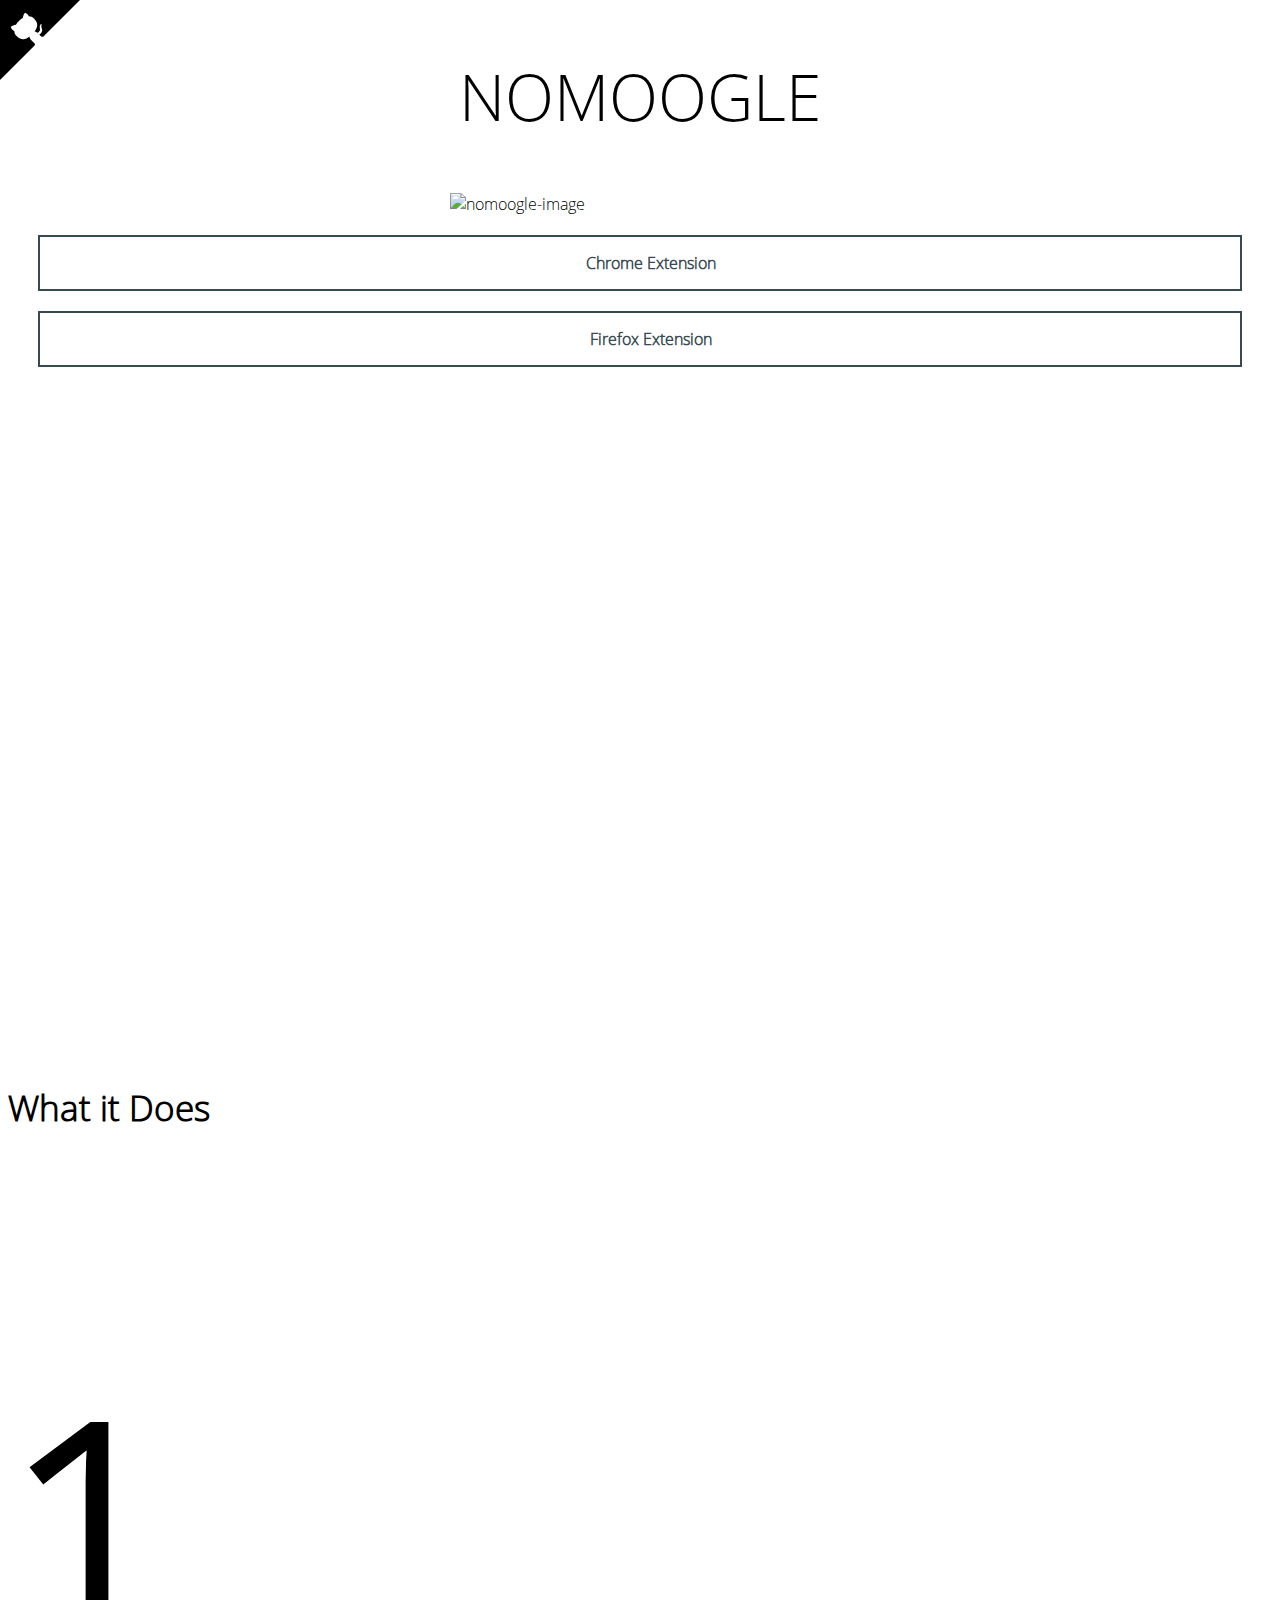
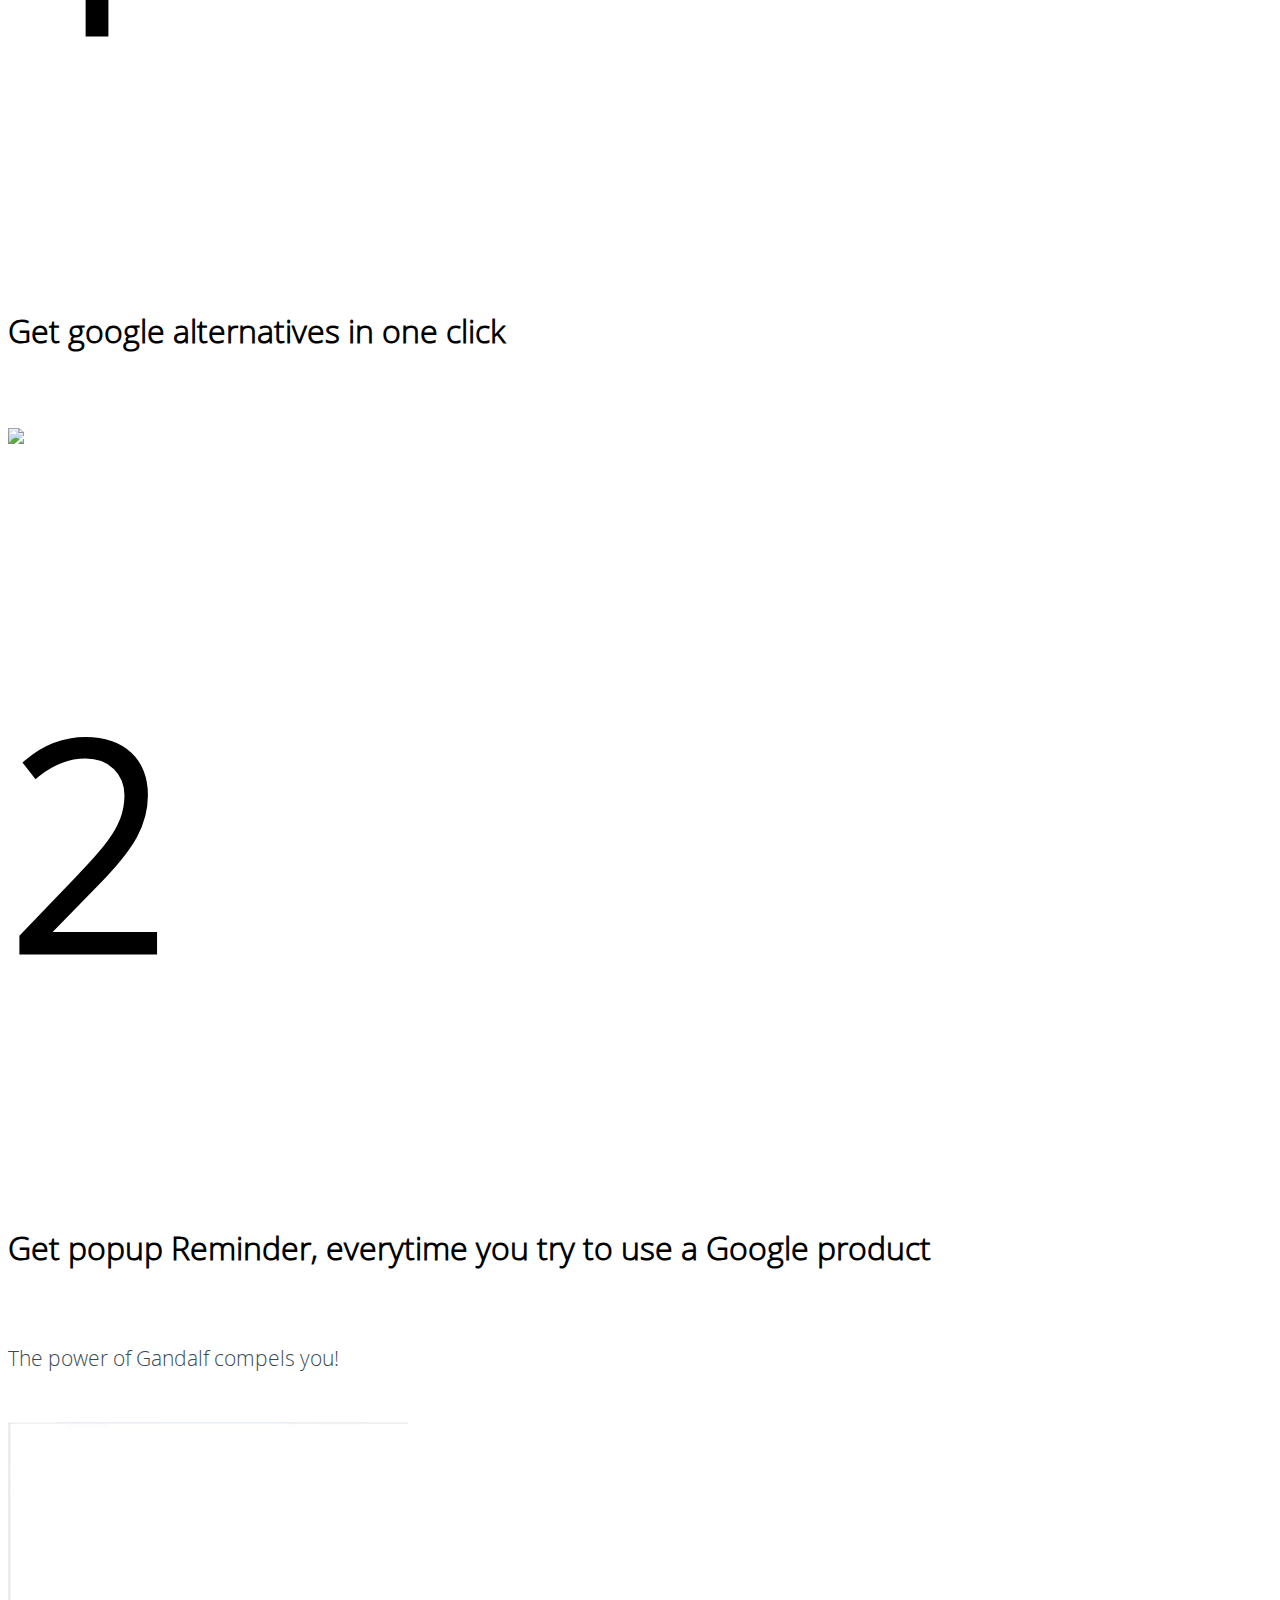
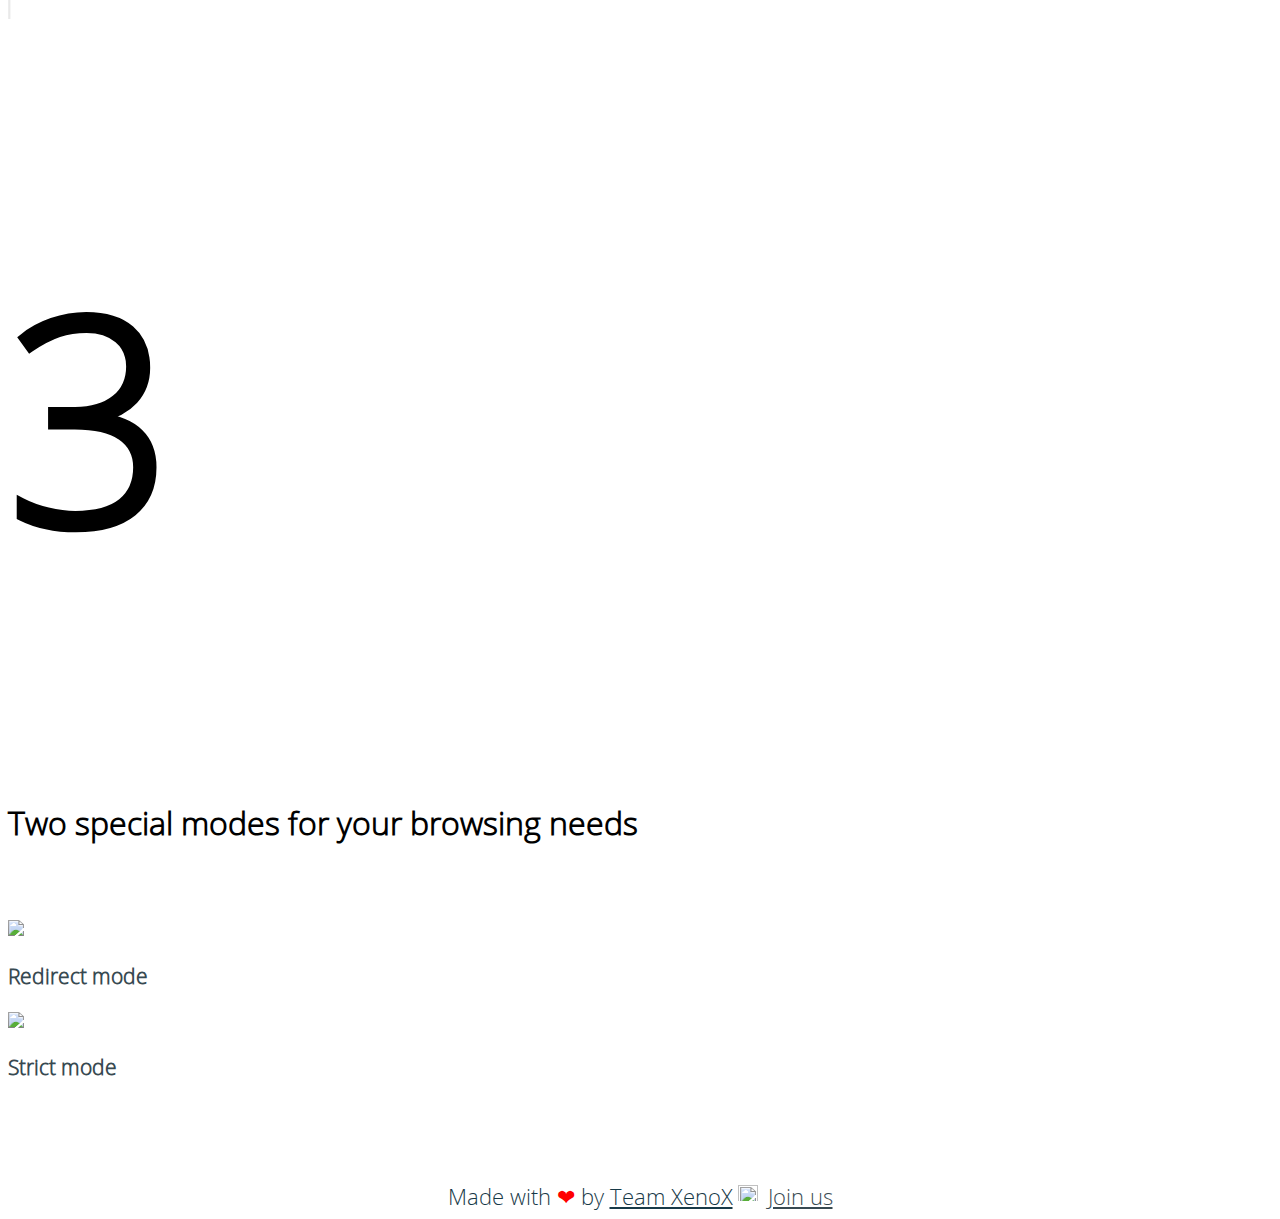
==== index.html @ 635d5559 "design changes" ====
<!DOCTYPE html>
<html lang="en">

<head>
    <meta http-equiv="Content-Type" content="text/html; charset=UTF-8" />
    <meta http-equiv="X-UA-Compatible" content="IE=edge,chrome=1" />
    <title>Nomoogle</title>
    <link rel="shortcut icon" href="./images/nomoogle.png" />
    <link href="./css/bootstrap.min.css" rel="stylesheet" type="text/css" />
    <link rel="stylesheet" href="./css/style.css" type="text/css" />
    <link rel="stylesheet" href="https://cdnjs.cloudflare.com/ajax/libs/font-awesome/4.7.0/css/font-awesome.min.css" />
    <script src="https://kit.fontawesome.com/a076d05399.js"></script>
</head>

<body>
    <section class="main-section">
        <div class="container">
            <div class="row">
                <div class="col-8 m-auto">
                    <div class="tittle">
                        <h2>Nomoogle</h2>
                    </div>
                    <div id="intro">
                        <img src="images/nomoogle.png" alt="nomoogle-image" class="nomoogle-image" />
                    </div>
                </div>
            </div>
            <div class="row mt-3">
                <div class="col-12 text-center">
                    <div class="btn btn-primary">
                        <img src="images/chrome.svg" alt="">
                        Chrome Extension
                    </div>
                    <div class="btn btn-primary">
                        <img src="images/firefox.svg" alt="">
                        Firefox Extension
                        </button>
                    </div>
                </div>
            </div>
    </section>
    <section class="feature-section">
        <div class="container">
            <div class="installation">
                <h1 class="install text-center">What it Does </h1>
            </div>
            <div class="feature-one text-center">
                <h1 class="feature-detail">1</h1>
                <h6 class="feature-text">
                    Get google alternatives in one click
                </h6>
                <div class="feature">
                    <img src="images/one.png" class="feature-image">
                </div>
            </div>
            <div class="feature-one text-center">
                <h1 class="feature-detail">2</h1>
                <h6 class="feature-text">
                    Get popup Reminder, everytime you try to use a Google product
                </h6>
                <p class="">The power of Gandalf compels you!</p>
                <div class="feature">
                    <img src="images/second.gif" class="feature-image">
                </div>
            </div>
            <div class="feature-one text-center">
                <h1 class="feature-detail">3</h1>
                <h6 class="feature-text">
                    Two special modes for your browsing needs
                </h6>
                <div class="feature">
                    <div class="d-flex justify-content-between">
                        <div>
                            <img src="images/redirect.gif" class="feature-image">
                            <p class="mt-3">Redirect mode</p>
                        </div>
                        <div>
                            <img src="images/redirect.gif" class="feature-image">
                            <p class="mt-3">Strict mode</p>
                        </div>
                    </div>
                </div>

            </div>
        </div>
    </section>
    <section class="footer-section pb-3">
        <div class="container">
            <div class="row">
                <div class="col-8 m-auto">
                    <div class="copyright-link">
                        <p>Made with <span>❤</span> by
                            <a href="https://teamxenox.com/" class="team-xenox-link">Team XenoX<img
                                    src="./images/fire.png" alt=""></a></p>
                        <a href="https://github.com/sarthology/XenoXMutliverse/tree/master" class="join-us">Join us</a>
                    </div>
                </div>
            </div>
        </div>
    </section>
    <div class="producthunt">
        <img src="./images/producthunt.png" alt="" />
    </div>
    <a href="https://github.com/sarthology/nomoogle" class="github-corner" aria-label="View source on GitHub"><svg
            width="80" height="80" viewBox="0 0 250 250"
            style="fill:#000; color:#fff; position: absolute; top: 0; border: 0; left: 0; transform: scale(-1, 1);"
            aria-hidden="true">
            <path d="M0,0 L115,115 L130,115 L142,142 L250,250 L250,0 Z"></path>
            <path
                d="M128.3,109.0 C113.8,99.7 119.0,89.6 119.0,89.6 C122.0,82.7 120.5,78.6 120.5,78.6 C119.2,72.0 123.4,76.3 123.4,76.3 C127.3,80.9 125.5,87.3 125.5,87.3 C122.9,97.6 130.6,101.9 134.4,103.2"
                fill="currentColor" style="transform-origin: 130px 106px;" class="octo-arm"></path>
            <path
                d="M115.0,115.0 C114.9,115.1 118.7,116.5 119.8,115.4 L133.7,101.6 C136.9,99.2 139.9,98.4 142.2,98.6 C133.8,88.0 127.5,74.4 143.8,58.0 C148.5,53.4 154.0,51.2 159.7,51.0 C160.3,49.4 163.2,43.6 171.4,40.1 C171.4,40.1 176.1,42.5 178.8,56.2 C183.1,58.6 187.2,61.8 190.9,65.4 C194.5,69.0 197.7,73.2 200.1,77.6 C213.8,80.2 216.3,84.9 216.3,84.9 C212.7,93.1 206.9,96.0 205.4,96.6 C205.1,102.4 203.0,107.8 198.3,112.5 C181.9,128.9 168.3,122.5 157.7,114.1 C157.9,116.9 156.7,120.9 152.7,124.9 L141.0,136.5 C139.8,137.7 141.6,141.9 141.8,141.8 Z"
                fill="currentColor" class="octo-body"></path>
        </svg></a>
    <style></style>
</body>

</html>
---- css/style.css ----
@font-face {
	font-family: "opensans-light";
	src: url("../font/OpenSans-Light.ttf");
}

body {
	font-family: "opensans-light";
}

.tittle {
	text-align: center;
	margin-top: 3vh;
	margin-bottom: 50px;
}

.tittle h2 {
	font-size: 4rem;
	text-transform: uppercase;
	font-weight: 100;
}

.btn-primary {
	text-align: center;
	border: 2px solid #374951;
	padding: 15px 60px;
	font-weight: 600;
	color: #374951;
	cursor: pointer;
	background-color: transparent;
	margin: 20px 30px;
}

.main-section {
	height: 100vh;
}

.btn-primary:hover {
	background-color: #374951;
	color: #fff;
	border: 2px solid #374951;
}

.nomoogle-image {
	display: block;
	margin-left: auto;
	margin-right: auto;
	width: 380px;
}

.install {
	font-size: 2.2em;
	font-weight: 600;
	margin-top: 30px;
	margin-bottom: 20px;
}

li {
	font-size: 18px;
	list-style: decimal;
	color: #374951;
}

.feature-section {
	padding-top: 100px;
}

.feature-one, .feature {
	margin-top: 50px;
	margin-bottom: 50px;
	display: block;
	margin-left: auto;
	margin-right: auto;
}

.feature-text {
	font-size: 2em;
	font-weight: 600;
}

.feature-image {
	width: 400px;
	height: auto;
}

p {
	color: #374951;
	font-size: 1.3em;
}

.feature p {
	font-weight: 600;
}

.footer-section {
	margin-top: 30px;
}

.feature-detail {
	font-size: 18rem;
	font-weight: 700;
}

.feature-section {
	margin-bottom: 100px;
}

.producthunt {
	position: absolute;
	top: 5px;
	right: 10px;
	z-index: 9000;
	padding: 10px;
	cursor: pointer;
}

.producthunt img {
	width: 90px;
	margin: 0 auto;
	display: block;
}

.producthunt:hover {
	-webkit-animation-name: shake;
	animation-name: shake;
	-webkit-animation-duration: 2s;
	animation-duration: 2s;
	-webkit-animation-fill-mode: both;
	animation-fill-mode: both;
}

@keyframes shake {
	from, to {
		-webkit-transform: translate3d(0, 0, 0);
		transform: translate3d(0, 0, 0);
	}
	10%, 30%, 50%, 70%, 90% {
		-webkit-transform: translate3d(-10px, 0, 0);
		transform: translate3d(-5px, 0, 0);
	}
	20%, 40%, 60%, 80% {
		-webkit-transform: translate3d(10px, 0, 0);
		transform: translate3d(10px, 0, 0);
	}
}

.btn img {
	width: 32px;
	margin-right: 17px;
}

.github-corner:hover .octo-arm {
	animation: octocat-wave 560ms ease-in-out;
}

@keyframes octocat-wave {
	0%, 100% {
		transform: rotate(0);
	}
	20%, 60% {
		transform: rotate(-25deg);
	}
	40%, 80% {
		transform: rotate(10deg);
	}
}

.copyright-link {
	font-size: 17px;
	margin-top: 30px;
	display: flex;
	justify-content: center;
}

.copyright-link p {
	margin: 0;
	text-align: center;
	color: #173947;
}

.copyright-link a {
	color: #173947;
}

.copyright-link span {
	color: red;
}

.copyright-link .join-us {
	margin-left: 10px;
	color: #374951;
	font-size: 1.3em;
	display: grid;
	align-content: center;
}

.copyright-link img {
	width: 20px;
	height: 20px;
	margin-bottom: 5px;
	margin-left: 5px;
}

@media only screen and (max-width:1199px) {
	.custom-button {
		text-align: center;
		padding: 15px 40px;
	}
	.nomoogle-image {
		width: 600px;
	}
	.tittle {
		text-align: center;
		margin-top: 10vh;
	}
}

@media only screen and (max-width:991px) {
	.container {
		max-width: 900px;
	}
	.feature-text{
		font-size:1.8em;
	}
}

@media (max-width: 500px) {
	.github-corner:hover .octo-arm {
		animation: none;
	}
	.github-corner .octo-arm {
		animation: octocat-wave 560ms ease-in-out;
	}
}
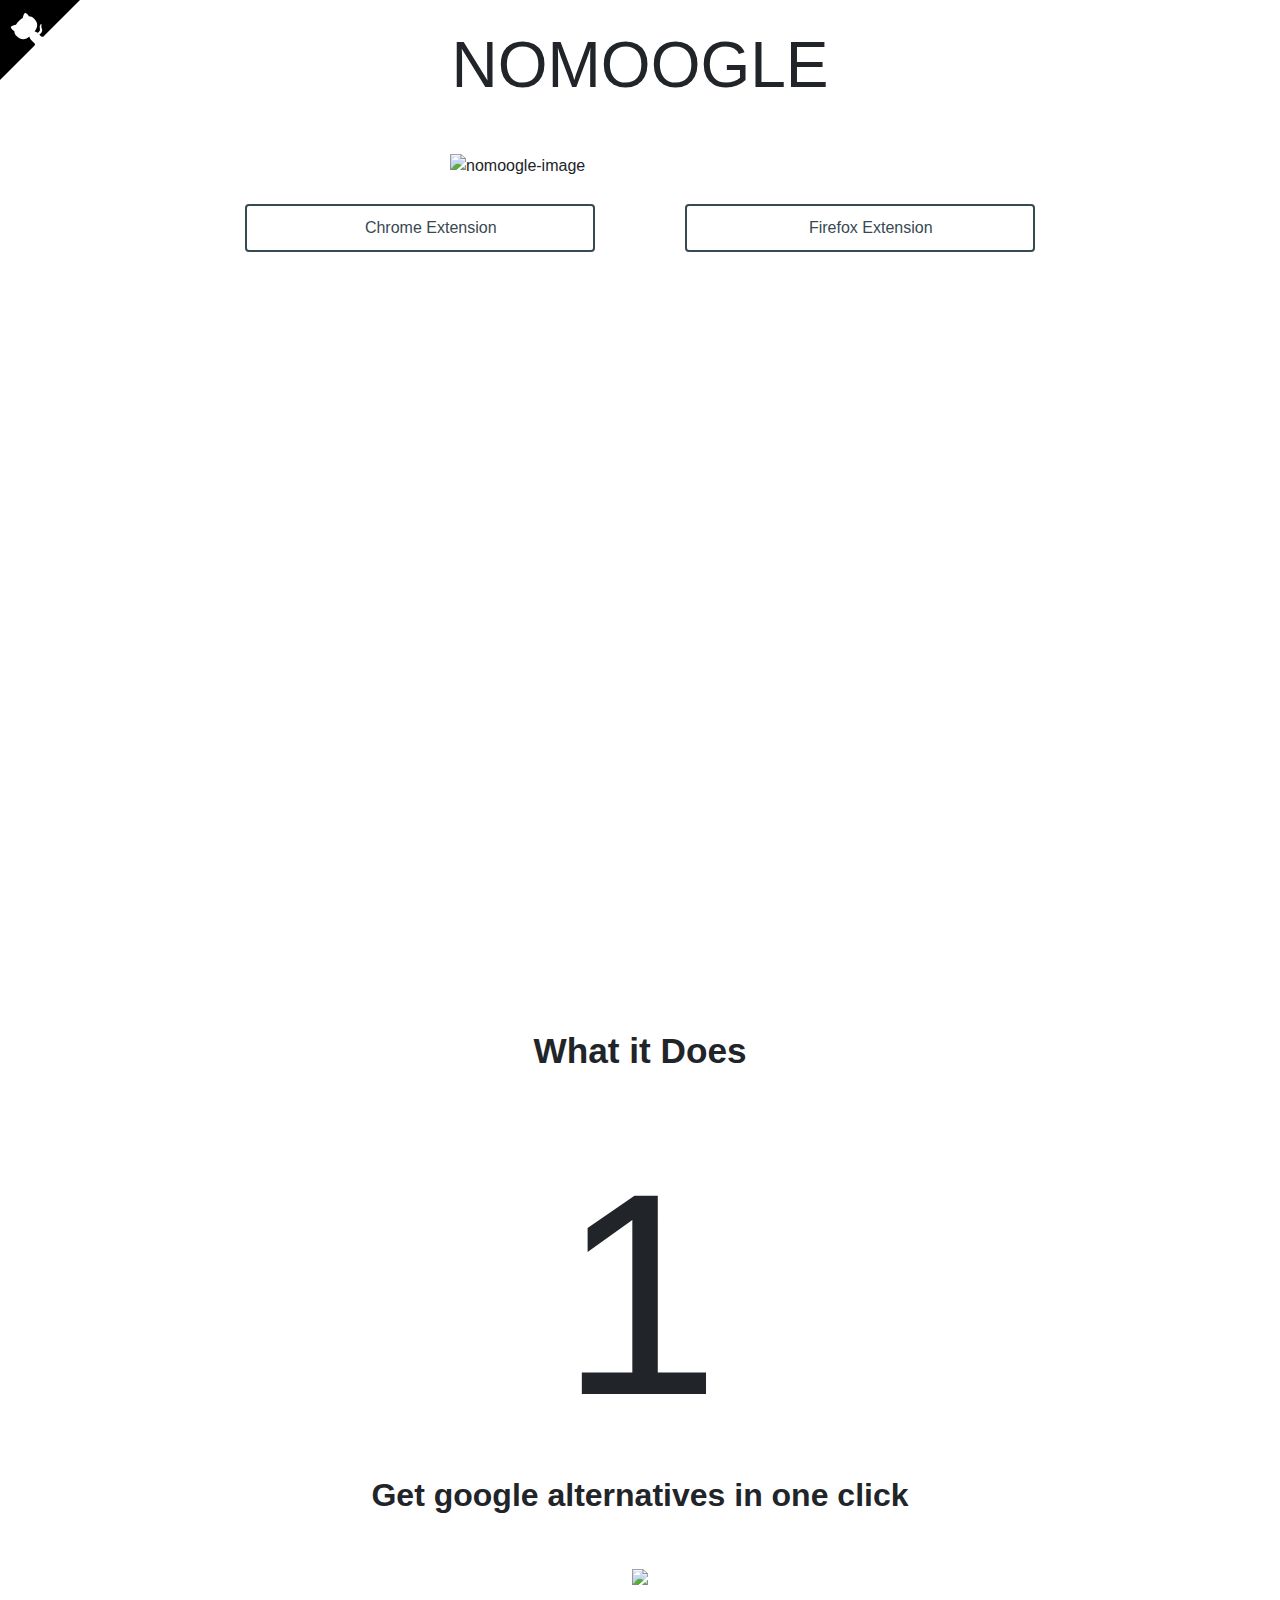
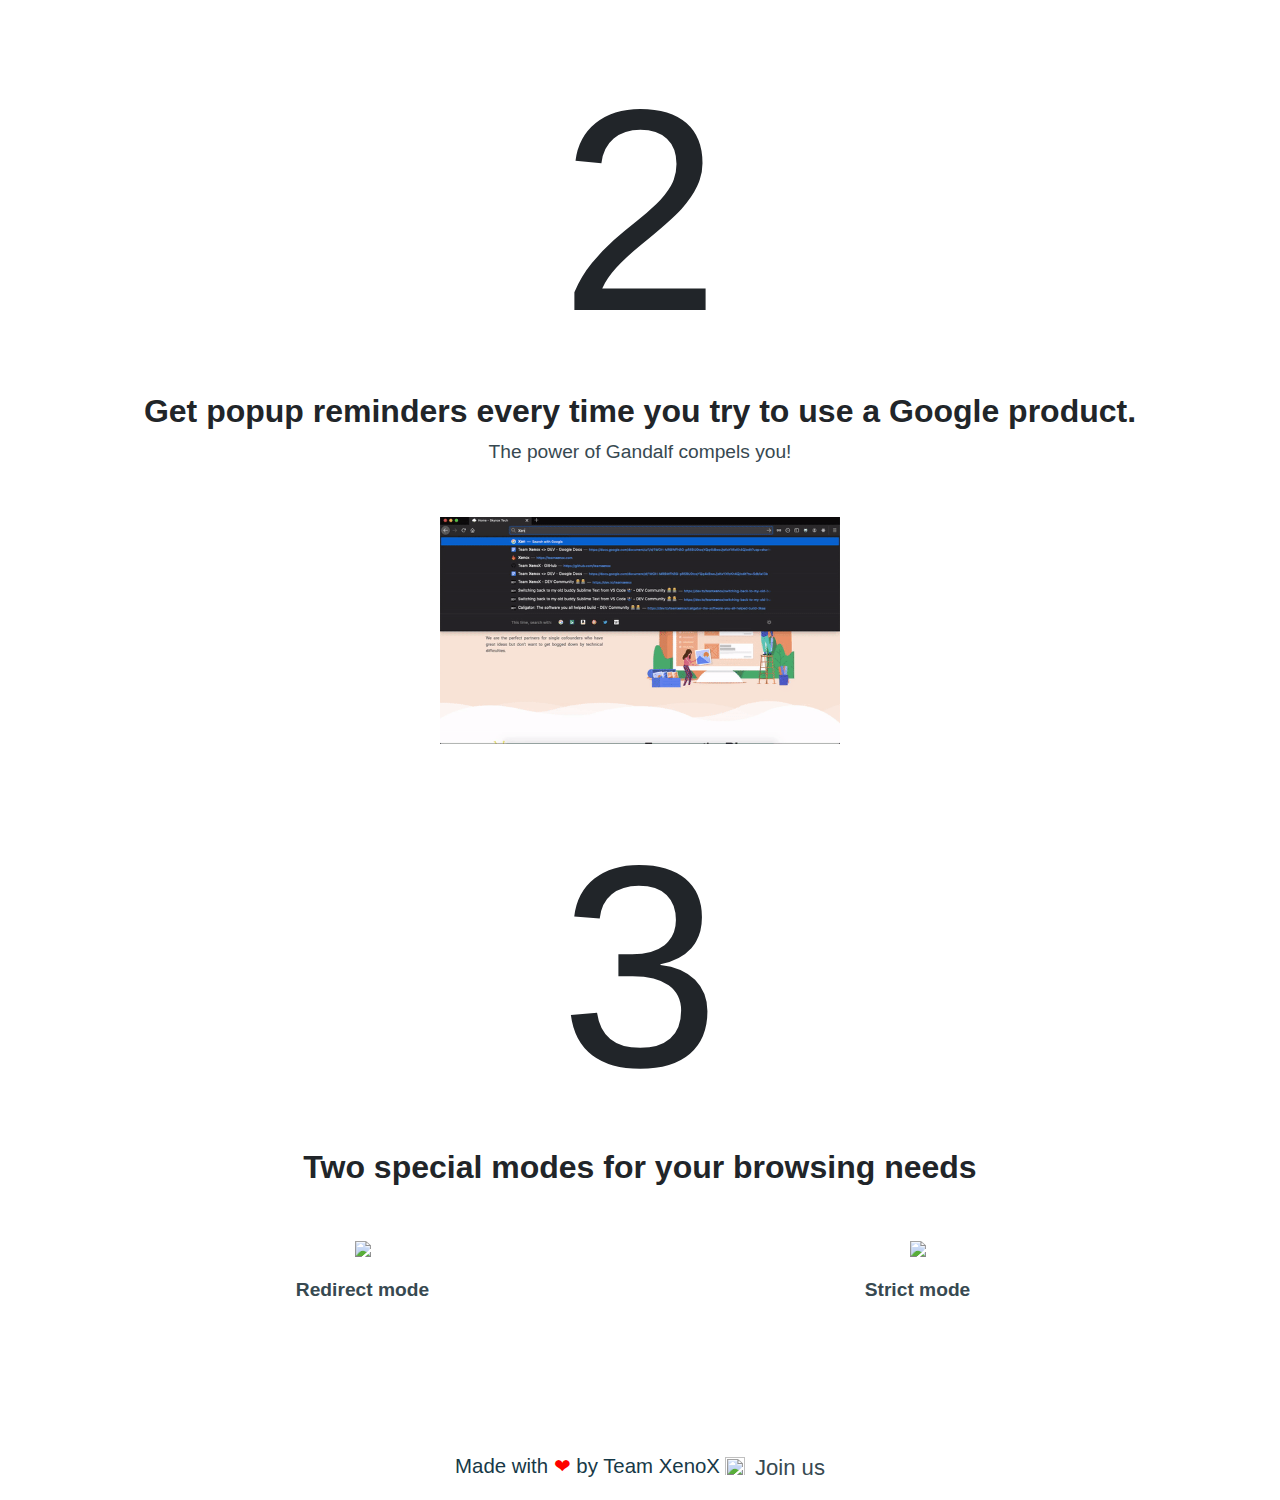
==== commit f6fbcf0b: "Merge pull request #2 from latika97/new-page" ====
--- a/index.html
+++ b/index.html
@@ -10,13 +10,19 @@
     <link rel="stylesheet" href="./css/style.css" type="text/css" />
     <link rel="stylesheet" href="https://cdnjs.cloudflare.com/ajax/libs/font-awesome/4.7.0/css/font-awesome.min.css" />
     <script src="https://kit.fontawesome.com/a076d05399.js"></script>
+    <meta name="viewport" content="width=device-width, initial-scale=1, shrink-to-fit=no">
+
+    <!-- Bootstrap CSS -->
+    <link rel="stylesheet" href="https://maxcdn.bootstrapcdn.com/bootstrap/4.0.0/css/bootstrap.min.css" integrity="sha384-Gn5384xqQ1aoWXA+058RXPxPg6fy4IWvTNh0E263XmFcJlSAwiGgFAW/dAiS6JXm" crossorigin="anonymous">
+
+  
 </head>
 
 <body>
     <section class="main-section">
         <div class="container">
             <div class="row">
-                <div class="col-8 m-auto">
+                <div class="col-lg-8 col-md-10 col-sm-12 m-auto">
                     <div class="tittle">
                         <h2>Nomoogle</h2>
                     </div>
@@ -26,16 +32,22 @@
                 </div>
             </div>
             <div class="row mt-3">
-                <div class="col-12 text-center">
-                    <div class="btn btn-primary">
+                <div class="col-lg-6 col-md-6 col-sm-12 extension-button">
+                   <a href="chrome.html" target="_blank">
+                    <div class="btn custom-primary">
                         <img src="images/chrome.svg" alt="">
                         Chrome Extension
                     </div>
-                    <div class="btn btn-primary">
-                        <img src="images/firefox.svg" alt="">
-                        Firefox Extension
-                        </button>
+                </a>
                     </div>
+                    <div class="col-lg-6 col-md-6 col-sm-12 firefox-extension">
+                    <a href="https://addons.mozilla.org/en-US/firefox/addon/nomoogle/" target="_blank">
+                        <div class="btn custom-primary">
+                            <img src="images/firefox.svg" alt="">
+                            Firefox Extension
+                        </div>
+                    </a>
+                </div>
                 </div>
             </div>
     </section>
@@ -56,9 +68,9 @@
             <div class="feature-one text-center">
                 <h1 class="feature-detail">2</h1>
                 <h6 class="feature-text">
-                    Get popup Reminder, everytime you try to use a Google product
+                    Get popup reminders every time you try to use a Google product.
                 </h6>
-                <p class="">The power of Gandalf compels you!</p>
+                <p>The power of Gandalf compels you!</p>
                 <div class="feature">
                     <img src="images/second.gif" class="feature-image">
                 </div>
@@ -69,13 +81,13 @@
                     Two special modes for your browsing needs
                 </h6>
                 <div class="feature">
-                    <div class="d-flex justify-content-between">
+                    <div class="d-grid">
                         <div>
                             <img src="images/redirect.gif" class="feature-image">
                             <p class="mt-3">Redirect mode</p>
                         </div>
                         <div>
-                            <img src="images/redirect.gif" class="feature-image">
+                            <img src="images/strict.gif" class="feature-image">
                             <p class="mt-3">Strict mode</p>
                         </div>
                     </div>
@@ -113,7 +125,10 @@
                 d="M115.0,115.0 C114.9,115.1 118.7,116.5 119.8,115.4 L133.7,101.6 C136.9,99.2 139.9,98.4 142.2,98.6 C133.8,88.0 127.5,74.4 143.8,58.0 C148.5,53.4 154.0,51.2 159.7,51.0 C160.3,49.4 163.2,43.6 171.4,40.1 C171.4,40.1 176.1,42.5 178.8,56.2 C183.1,58.6 187.2,61.8 190.9,65.4 C194.5,69.0 197.7,73.2 200.1,77.6 C213.8,80.2 216.3,84.9 216.3,84.9 C212.7,93.1 206.9,96.0 205.4,96.6 C205.1,102.4 203.0,107.8 198.3,112.5 C181.9,128.9 168.3,122.5 157.7,114.1 C157.9,116.9 156.7,120.9 152.7,124.9 L141.0,136.5 C139.8,137.7 141.6,141.9 141.8,141.8 Z"
                 fill="currentColor" class="octo-body"></path>
         </svg></a>
-    <style></style>
+        <script src="https://code.jquery.com/jquery-3.2.1.slim.min.js" integrity="sha384-KJ3o2DKtIkvYIK3UENzmM7KCkRr/rE9/Qpg6aAZGJwFDMVNA/GpGFF93hXpG5KkN" crossorigin="anonymous"></script>
+        <script src="https://cdnjs.cloudflare.com/ajax/libs/popper.js/1.12.9/umd/popper.min.js" integrity="sha384-ApNbgh9B+Y1QKtv3Rn7W3mgPxhU9K/ScQsAP7hUibX39j7fakFPskvXusvfa0b4Q" crossorigin="anonymous"></script>
+        <script src="https://maxcdn.bootstrapcdn.com/bootstrap/4.0.0/js/bootstrap.min.js" integrity="sha384-JZR6Spejh4U02d8jOt6vLEHfe/JQGiRRSQQxSfFWpi1MquVdAyjUar5+76PVCmYl" crossorigin="anonymous"></script>
+     
 </body>
 
 </html>--- a/css/style.css
+++ b/css/style.css
@@ -18,23 +18,26 @@
 	text-transform: uppercase;
 	font-weight: 100;
 }
-
-.btn-primary {
+.paragraph{
+	margin-bottom:0;
+}
+.custom-primary {
 	text-align: center;
-	border: 2px solid #374951;
-	padding: 15px 60px;
+	border: 2px solid #374951 !important;
+	padding: 10px 60px !important;
 	font-weight: 600;
 	color: #374951;
 	cursor: pointer;
 	background-color: transparent;
-	margin: 20px 30px;
+	margin: 10px 30px;
+	width:350px;
 }
 
 .main-section {
 	height: 100vh;
 }
 
-.btn-primary:hover {
+.custom-primary:hover {
 	background-color: #374951;
 	color: #fff;
 	border: 2px solid #374951;
@@ -72,9 +75,23 @@
 	margin-right: auto;
 }
 
+.chrome-gif {
+	margin: 20px auto;
+}
+
+.gif {
+	width: 350px;
+	height: auto;
+}
+
+.d-grid {
+	display: grid;
+	grid-template-columns: 1fr 1fr;
+}
+
 .feature-text {
 	font-size: 2em;
-	font-weight: 600;
+	font-weight: 550;
 }
 
 .feature-image {
@@ -84,7 +101,8 @@
 
 p {
 	color: #374951;
-	font-size: 1.3em;
+	font-size: 1.2em;
+	font-weight: 500;
 }
 
 .feature p {
@@ -97,7 +115,6 @@
 
 .feature-detail {
 	font-size: 18rem;
-	font-weight: 700;
 }
 
 .feature-section {
@@ -200,8 +217,17 @@
 	margin-left: 5px;
 }
 
+.chrome-heading {
+	font-size: 1.5em;
+	font-weight: 600;
+}
+
+.extension-button {
+	text-align: right;
+}
+
 @media only screen and (max-width:1199px) {
-	.custom-button {
+	.custom-button, .custom-primary {
 		text-align: center;
 		padding: 15px 40px;
 	}
@@ -211,6 +237,12 @@
 	.tittle {
 		text-align: center;
 		margin-top: 10vh;
+	}
+	.chrome-heading {
+		font-size: 1.2em;
+	}
+	p {
+		font-size: 1.1em;
 	}
 }
 
@@ -218,8 +250,38 @@
 	.container {
 		max-width: 900px;
 	}
-	.feature-text{
-		font-size:1.8em;
+	.feature-text {
+		font-size: 1.8em;
+	}
+	p {
+		font-size: 1em;
+	}
+}
+
+@media only screen and (max-width:768px) {
+	.d-grid {
+		grid-template-columns: 1fr;
+	}
+}
+
+@media only screen and (max-width:767px) {
+	.extension-button {
+		text-align: center;
+	}
+	.firefox-extension {
+		text-align: center;
+	}
+	.nomoogle-image {
+		width: 500px;
+	}
+	.feature-text {
+		font-size: 1.2em;
+	}
+	p {
+		font-size: 0.9em;
+	}
+	.custom-primary {
+		width: 350px;
 	}
 }
 
@@ -230,4 +292,87 @@
 	.github-corner .octo-arm {
 		animation: octocat-wave 560ms ease-in-out;
 	}
+	.nomoogle-image {
+		width: 300px;
+	}
+	.copyright-link .join-us {
+		margin-left: 10px;
+		color: #374951;
+		font-size: 0.9em;
+		display: grid;
+		align-content: center;
+	}
+	.chrome-heading {
+		font-size: 0.9em;
+	}
+	p {
+		font-size: 0.7em;
+	}
+}
+
+@media only screen and (max-width:460px) {
+	.copyright-link .join-us {
+		font-size: 0.7em;
+	}
+}
+
+@media only screen and (max-width:440px) {
+	.tittle h2 {
+		font-size: 2.2rem;
+	}
+	.producthunt img {
+		width: 80px;
+		margin: 0 auto;
+		display: block;
+	}
+	.feature-image {
+		width: 300px;
+		height: auto;
+	}
+	.custom-primary {
+		width: 320px;
+		padding:10px 5px !important;
+	}
+}
+
+@media only screen and (max-width:375px) {
+	.nomoogle-image {
+		width: 200px;
+	}
+	.custom-primary {
+		text-align: center;
+		border: 2px solid #374951 !important;
+		padding: 15px 30px !important;
+		font-weight: 600;
+		color: #374951;
+		cursor: pointer;
+		background-color: transparent;
+		margin: 10px 20px;
+	}
+	.producthunt img {
+		width: 55px;
+	}
+	.feature-detail {
+		font-size: 10rem;
+	}
+	.feature-text {
+		font-size: 1.1em;
+	}
+	p {
+		font-size: 0.7em;
+	}
+}
+
+@media only screen and (max-width:320px) {
+	.gif {
+		width: 300px;
+	}
+	.custom-primary {
+		width: 280px;
+		padding: 10px 10px !important;
+		margin: 5px;
+	}
+	p {
+		margin-bottom: 2px;
+	}
 }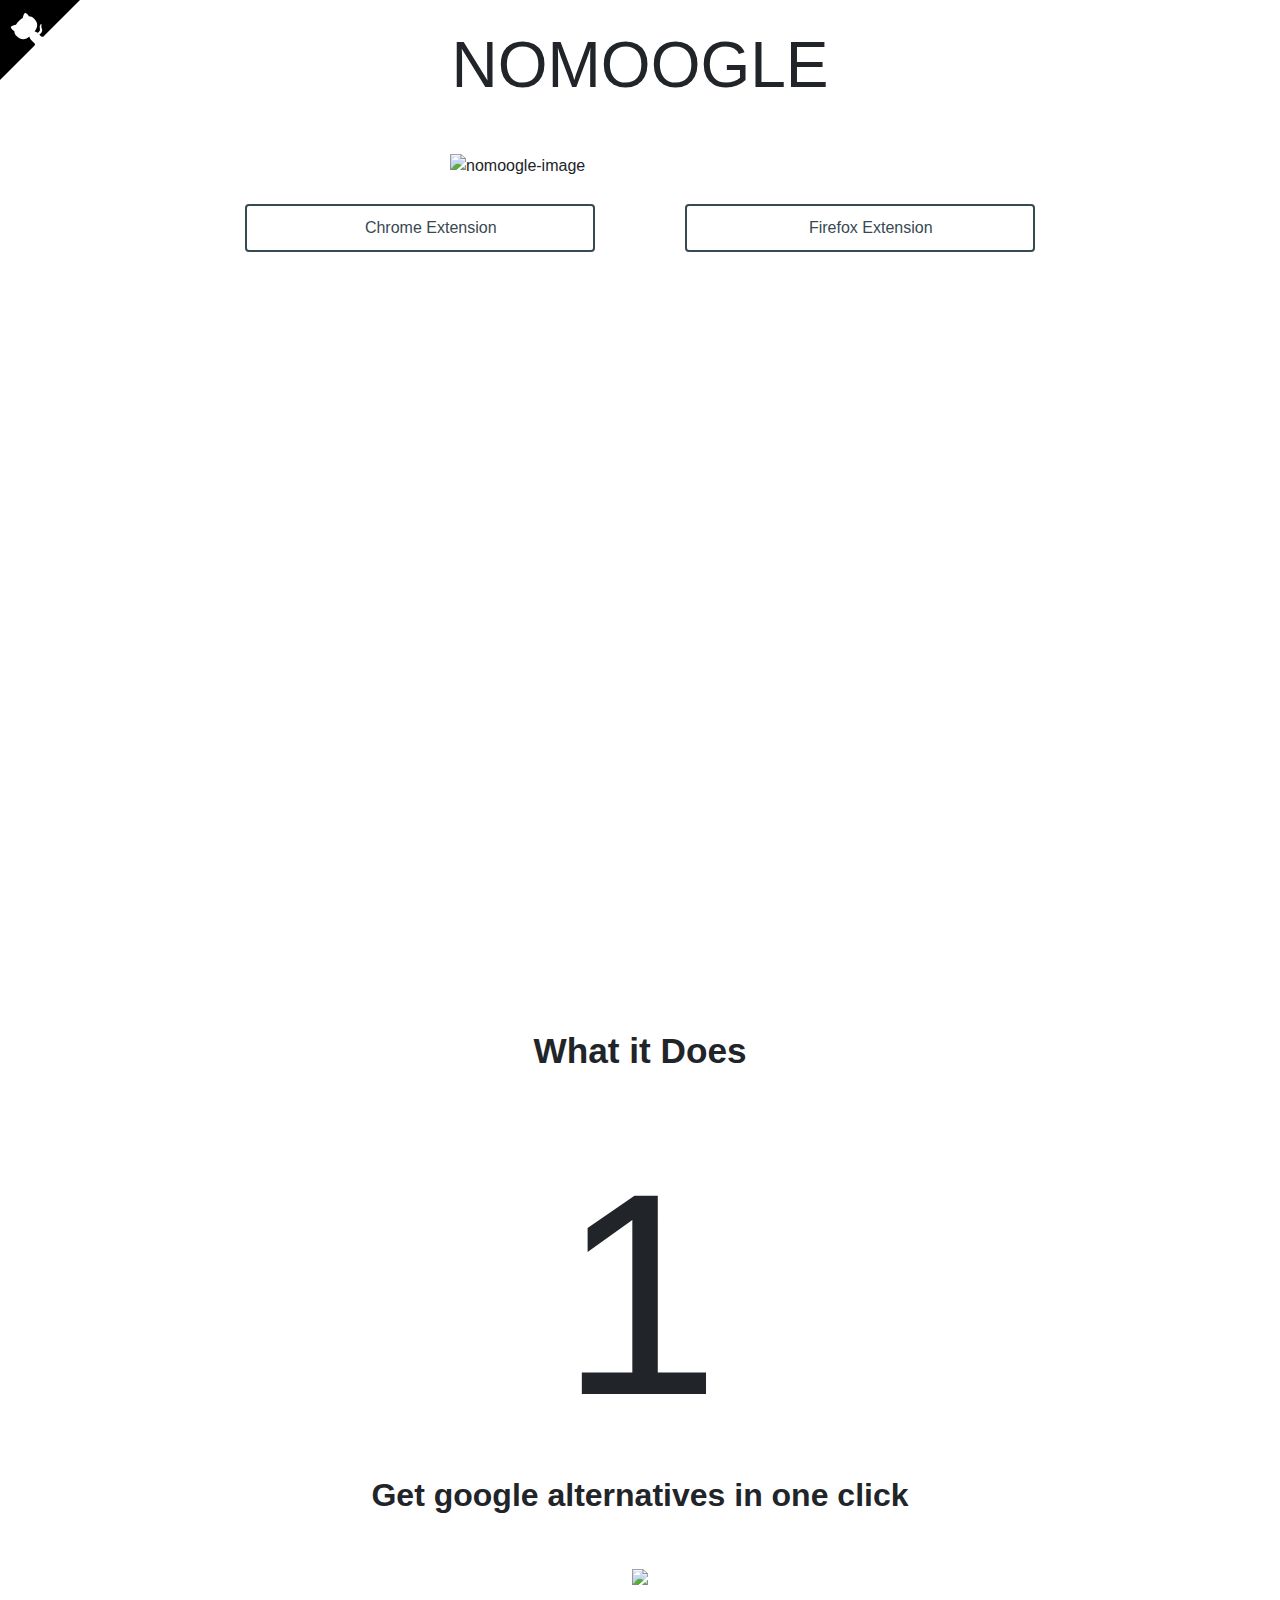
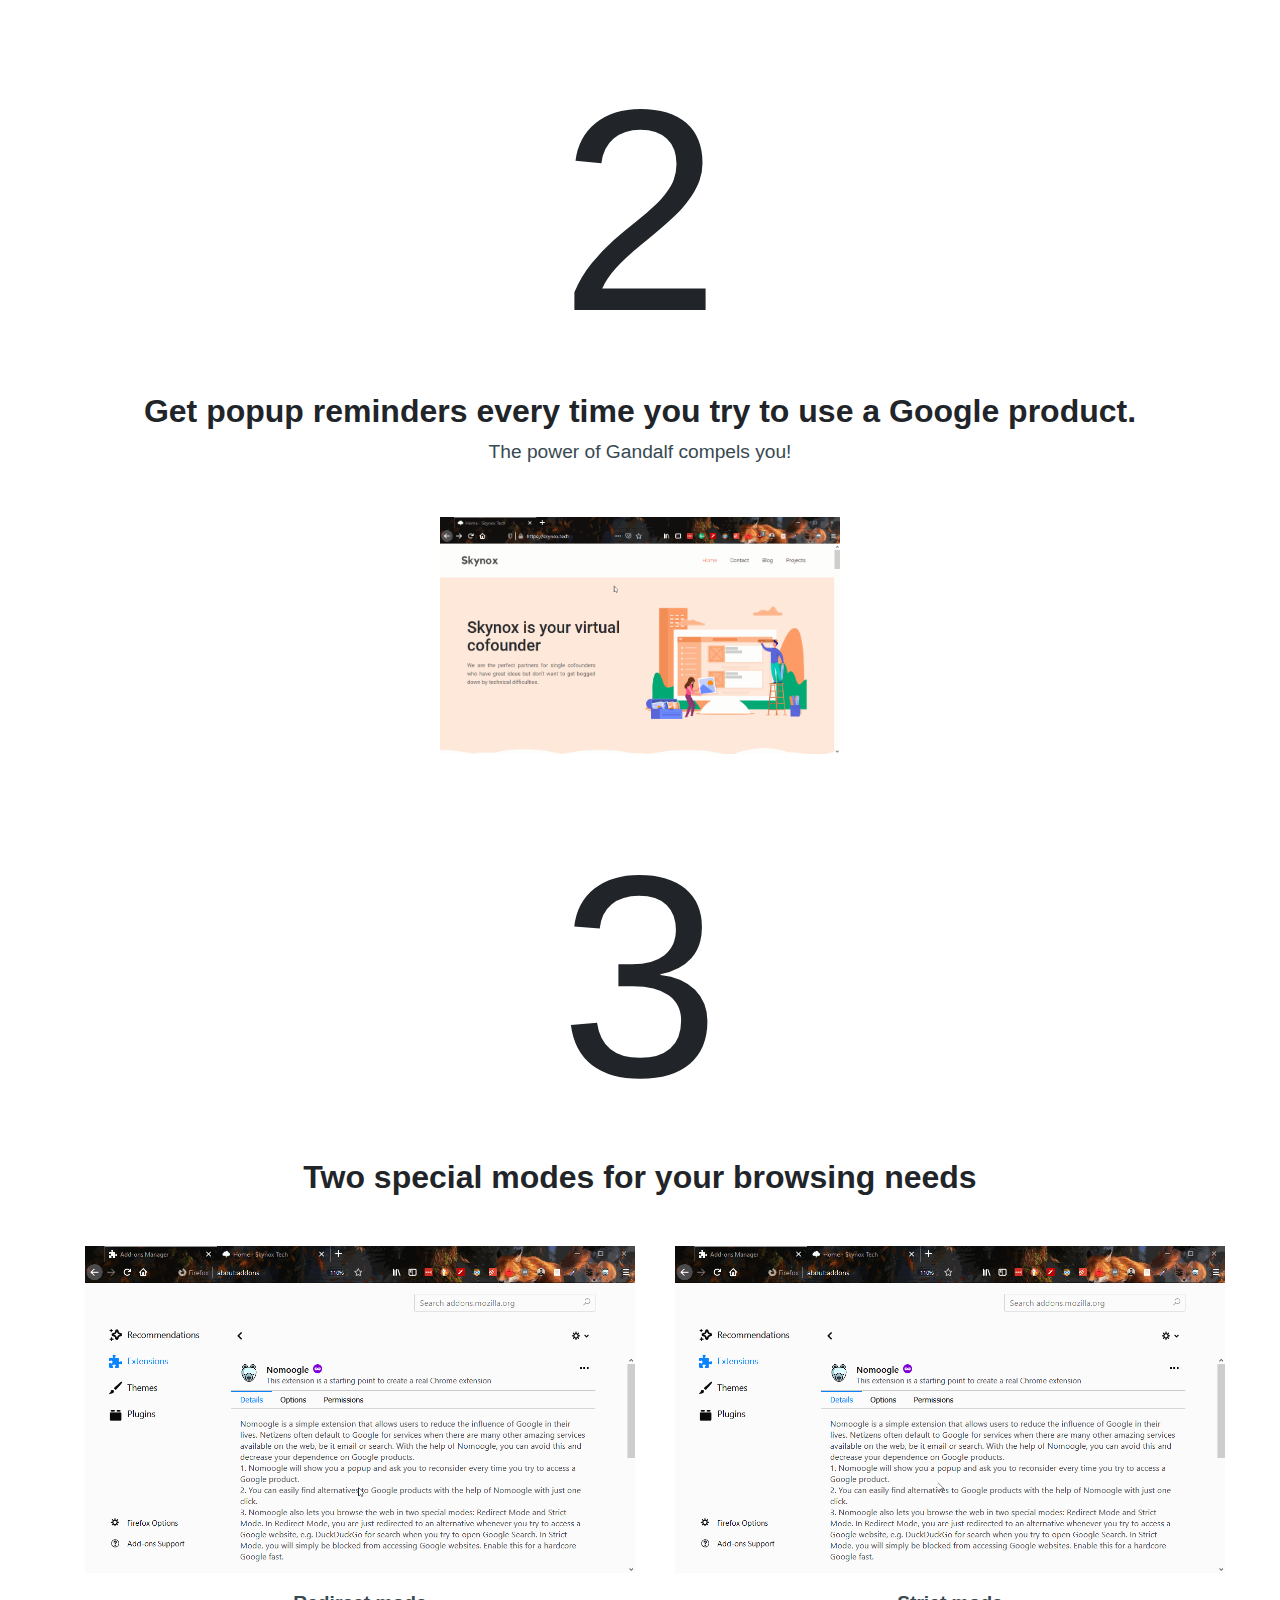
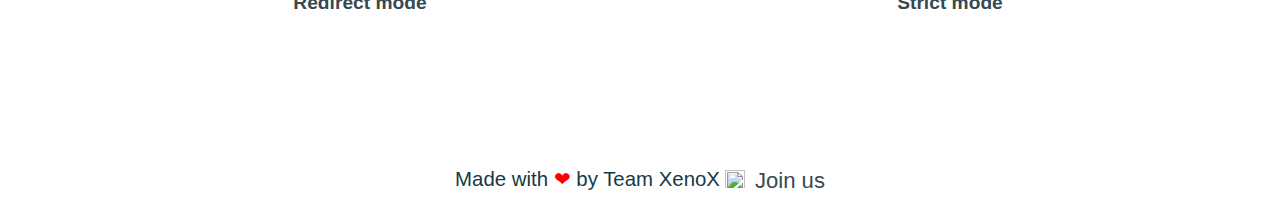
==== commit 2817e1f8: "updates gifs" ====
--- a/index.html
+++ b/index.html
@@ -72,7 +72,7 @@
                 </h6>
                 <p>The power of Gandalf compels you!</p>
                 <div class="feature">
-                    <img src="images/second.gif" class="feature-image">
+                    <img src="images/Nomoogle Google Alternatives.gif" class="first-feature-image">
                 </div>
             </div>
             <div class="feature-one text-center">
@@ -83,11 +83,11 @@
                 <div class="feature">
                     <div class="d-grid">
                         <div>
-                            <img src="images/redirect.gif" class="feature-image">
+                            <img src="images/Nomoogle Redirect Mode.gif" class="feature-image">
                             <p class="mt-3">Redirect mode</p>
                         </div>
                         <div>
-                            <img src="images/strict.gif" class="feature-image">
+                            <img src="images/Nomoogle Strict Mode.gif" class="feature-image">
                             <p class="mt-3">Strict mode</p>
                         </div>
                     </div>
@@ -99,7 +99,7 @@
     <section class="footer-section pb-3">
         <div class="container">
             <div class="row">
-                <div class="col-8 m-auto">
+                <div class="col-lg-8 col-md-8 col-sm-12 m-auto">
                     <div class="copyright-link">
                         <p>Made with <span>❤</span> by
                             <a href="https://teamxenox.com/" class="team-xenox-link">Team XenoX<img
--- a/css/style.css
+++ b/css/style.css
@@ -87,6 +87,7 @@
 .d-grid {
 	display: grid;
 	grid-template-columns: 1fr 1fr;
+	grid-column-gap: 40px;
 }
 
 .feature-text {
@@ -95,8 +96,12 @@
 }
 
 .feature-image {
-	width: 400px;
+	width: 550px;
 	height: auto;
+}
+.first-feature-image{
+	width:400px;
+	height:auto;
 }
 
 p {
@@ -244,6 +249,9 @@
 	p {
 		font-size: 1.1em;
 	}
+	.feature-image{
+		width:450px;
+	}
 }
 
 @media only screen and (max-width:991px) {
@@ -283,6 +291,7 @@
 	.custom-primary {
 		width: 350px;
 	}
+
 }
 
 @media (max-width: 500px) {
@@ -308,6 +317,10 @@
 	p {
 		font-size: 0.7em;
 	}
+	.feature-image {
+		width: 300px;
+		height: auto;
+	}
 }
 
 @media only screen and (max-width:460px) {
@@ -328,6 +341,9 @@
 	.feature-image {
 		width: 300px;
 		height: auto;
+	}
+	.first-feature-image{
+		width:300px;
 	}
 	.custom-primary {
 		width: 320px;
